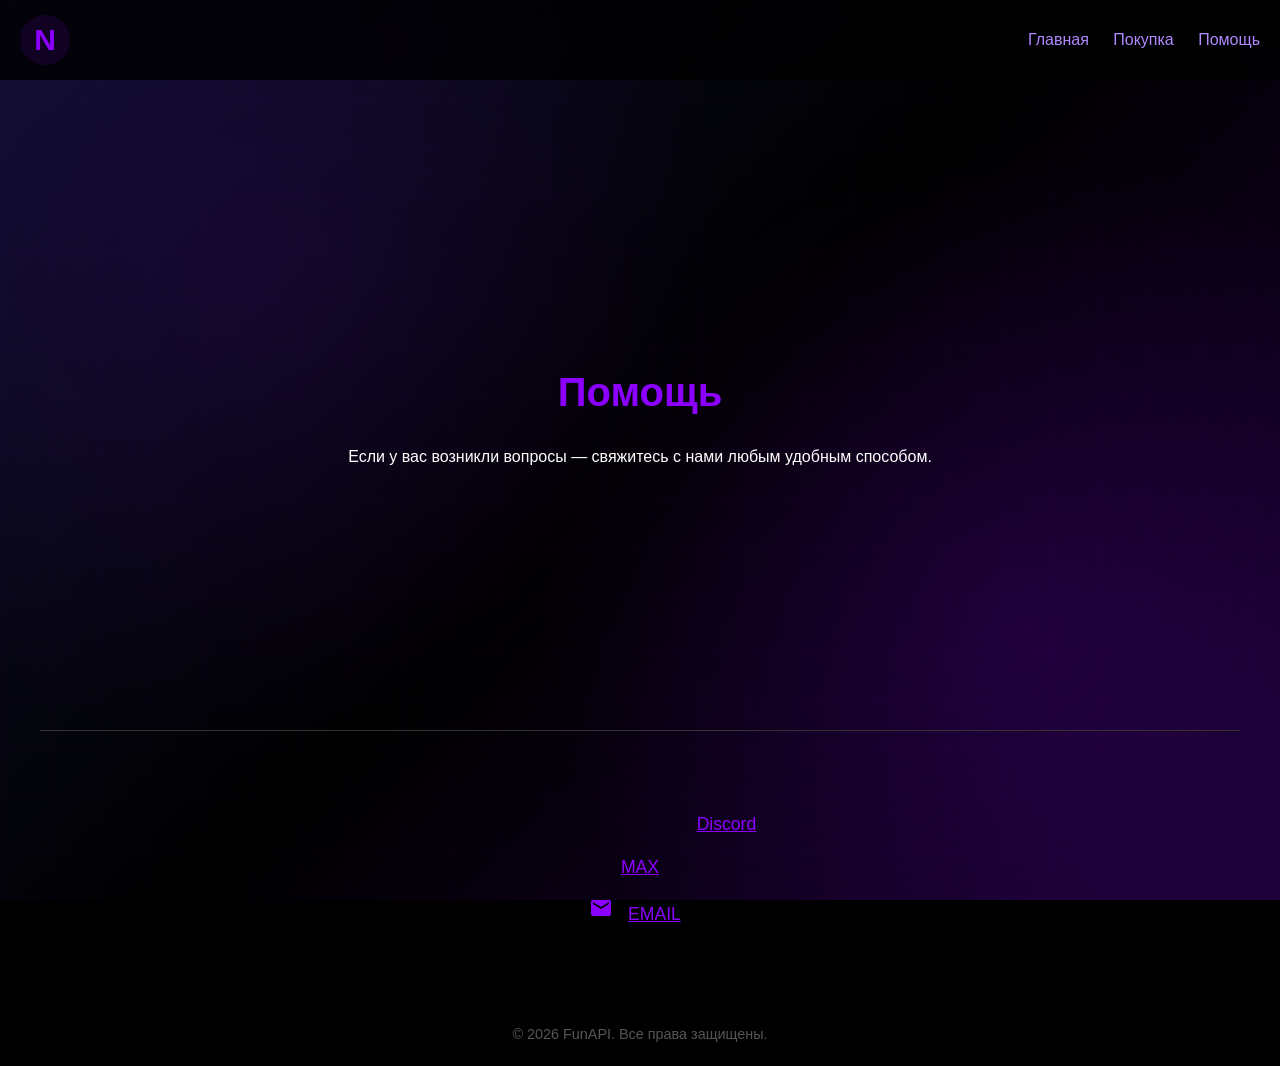
==== help.html @ 0d8ce4f3 "Add FunApi Site" ====
<!DOCTYPE html>
<html lang="ru">
<head>
  <meta charset="UTF-8" />
  <meta name="viewport" content="width=device-width, initial-scale=1.0"/>
  <title>FunAPI — Помощь</title>
  <link rel="stylesheet" href="style.css" />
  <link href="https://fonts.googleapis.com/icon?family=Material+Icons" rel="stylesheet">
  <link rel="icon" href="n-logo.svg" type="image/svg+xml">
</head>
<body>
  <header>
    <img src="n-logo.svg" alt="N" class="logo">
    <nav>
      <a href="index.html">Главная</a>
      <a href="purchase.html">Покупка</a>
      <a href="help.html">Помощь</a>
    </nav>
  </header>

  <main>
    <section class="help-content container">
      <h2>Помощь</h2>
      <p>Если у вас возникли вопросы — свяжитесь с нами любым удобным способом.</p>
    </section>

    <section class="contacts container">
      <p>
        <span class="material-icons" style="color:#8c00ff;">discord</span>
        <a href="https://discord.gg/funapi" target="_blank">Discord</a>
      </p>
      <p>
        <a href="https://t.me/maxfunapi" target="_blank" style="color:#8c00ff;text-decoration:underline;">MAX</a>
      </p>
      <p>
        <span class="material-icons" style="color:#8c00ff;">email</span>
        <a href="mailto:support@funapi.dev">EMAIL</a>
      </p>
    </section>
  </main>

  <footer>
    <p>&copy; 2026 FunAPI. Все права защищены.</p>
  </footer>

  <script src="script.js"></script>
</body>
</html>
---- style.css ----
/* Общие настройки */
* {
  margin: 0;
  padding: 0;
  box-sizing: border-box;
}

body {
  background-color: #000;
  color: #fff;
  font-family: 'Roboto', sans-serif;
  line-height: 1.6;
  overflow-x: hidden;
  position: relative;
}

/* Фоновые элементы */
body::before {
  content: '';
  position: fixed;
  top: 0;
  left: 0;
  width: 100%;
  height: 100%;
  background: 
    radial-gradient(circle at 20% 30%, rgba(139, 0, 255, 0.1) 0%, transparent 40%),
    radial-gradient(circle at 80% 70%, rgba(139, 0, 255, 0.15) 0%, transparent 40%),
    linear-gradient(135deg, #0f0f2f 0%, #000000 50%, #1a0033 100%);
  z-index: -2;
  pointer-events: none;
}

body::after {
  content: '';
  position: fixed;
  top: 0;
  left: 0;
  width: 100%;
  height: 100%;
  background-image: 
    repeating-linear-gradient(0deg, rgba(139, 0, 255, 0.03) 0px, rgba(139, 0, 255, 0.03) 1px, transparent 1px, transparent 50px),
    repeating-linear-gradient(90deg, rgba(139, 0, 255, 0.03) 0px, rgba(139, 0, 255, 0.03) 1px, transparent 1px, transparent 50px);
  z-index: -1;
  pointer-events: none;
}

/* Шрифт Roboto (подключаем через Google Fonts) */
@import url('https://fonts.googleapis.com/css2?family=Roboto:wght@400;700&display=swap');

/* Заголовки */
h1, h2, h3 {
  font-weight: 700;
}

/* Анимации */
@keyframes fadeInUp {
  from {
    opacity: 0;
    transform: translateY(30px);
  }
  to {
    opacity: 1;
    transform: translateY(0);
  }
}

@keyframes slideIn {
  from {
    opacity: 0;
    transform: translateX(-20px);
  }
  to {
    opacity: 1;
    transform: translateX(0);
  }
}

/* Общие классы */
.container {
  max-width: 1200px;
  margin: 0 auto;
  padding: 0 20px;
}

.flex {
  display: flex;
  gap: 30px;
  flex-wrap: wrap;
  justify-content: center;
}

.btn {
  background-color: #8B00FF;
  color: white;
  padding: 12px 24px;
  border-radius: 12px;
  text-decoration: none;
  font-weight: bold;
  display: inline-block;
  transition: all 0.3s ease;
  margin-top: 30px;
}

.btn:hover {
  transform: scale(1.05);
  box-shadow: 0 0 15px rgba(139, 0, 255, 0.5);
}

/* Header */
header {
  position: fixed;
  top: 0;
  left: 0;
  width: 100%;
  z-index: 1000;
  background-color: rgba(0, 0, 0, 0.8);
  backdrop-filter: blur(10px);
  padding: 15px 20px;
  display: flex;
  justify-content: space-between;
  align-items: center;
}

.logo {
  width: 50px;
  height: 50px;
}

nav a {
  color: #b088ff;
  text-decoration: none;
  margin-left: 20px;
  font-size: 16px;
  transition: color 0.3s ease;
}

nav a:hover {
  color: #8B00FF;
}

/* Main */
main {
  padding-top: 100px;
  min-height: 100vh;
}

/* Секции */
section {
  padding: 80px 0;
  opacity: 0;
  transform: translateY(20px);
  transition: opacity 0.8s ease, transform 0.8s ease;
}

section.visible {
  opacity: 1;
  transform: translateY(0);
}

/* Главная страница */
.hero {
  text-align: center;
  padding: 150px 0 80px;
}

.hero h1 {
  font-size: 4rem;
  color: #8B00FF;
  margin-bottom: 20px;
  opacity: 0;
  animation: fadeInUp 1s forwards 1s;
  text-shadow: 0 0 15px rgba(139, 0, 255, 0.5);
}

.hero p {
  font-size: 1.4rem;
  color: #b088ff;
  max-width: 800px;
  margin: 0 auto 70px;
  opacity: 0;
  animation: fadeInUp 1s forwards 1.5s;
}

/* Особенности */
.features {
  display: grid;
  grid-template-columns: repeat(auto-fit, minmax(350px, 1fr));
  gap: 30px;
  padding: 0 20px;
  max-width: 1200px;
  margin: 0 auto;
}

.feature {
  display: flex;
  align-items: flex-start;
  gap: 20px;
  background-color: rgba(255, 255, 255, 0.05);
  border: 1px solid #8B00FF;
  border-radius: 12px;
  padding: 25px;
  transition: transform 0.3s ease, box-shadow 0.3s ease;
}

.feature:hover {
  transform: translateY(-5px);
  box-shadow: 0 10px 20px rgba(139, 0, 255, 0.15);
}

.feature-icon {
  width: 50px;
  height: 50px;
  background-color: #8B00FF;
  border-radius: 8px;
  display: flex;
  align-items: center;
  justify-content: center;
  color: white;
  font-size: 24px;
  flex-shrink: 0;
}

.feature-text h3 {
  color: #fff;
  margin-bottom: 8px;
  font-size: 1.3rem;
}

.feature-text p {
  color: #ccc;
  font-size: 0.95rem;
  line-height: 1.6;
}

/* Покупка */
.purchase-header {
  text-align: center;
  margin-bottom: 50px;
}

.purchase-header h2 {
  font-size: 2.5rem;
  color: #8B00FF;
}

.links-list {
  list-style: none;
  text-align: center;
  margin-bottom: 60px;
}

.links-list li {
  margin: 15px 0;
  opacity: 0;
  animation: slideIn 0.5s forwards;
}

.links-list li:nth-child(1) { animation-delay: 0.2s; }
.links-list li:nth-child(2) { animation-delay: 0.4s; }
.links-list li:nth-child(3) { animation-delay: 0.6s; }

.links-list a {
  color: #b088ff;
  text-decoration: none;
  font-size: 1.2rem;
  display: flex;
  align-items: center;
  justify-content: center;
  gap: 10px;
  transition: color 0.3s ease;
}

.links-list a:hover {
  color: #8B00FF;
}

.pricing {
  display: flex;
  justify-content: center;
  gap: 30px;
  flex-wrap: wrap;
}

.card {
  background-color: rgba(255, 255, 255, 0.05);
  border: 1px solid #8B00FF;
  border-radius: 16px;
  width: 250px;
  padding: 30px 20px;
  text-align: center;
  transition: transform 0.3s ease;
}

.card:hover {
  transform: scale(1.05);
}

.card h3 {
  font-size: 1.6rem;
  color: #fff;
  margin-bottom: 15px;
}

.card p {
  color: #ccc;
  font-size: 1rem;
}

/* Помощь */
.help-content {
  min-height: 70vh;
  display: flex;
  flex-direction: column;
  justify-content: center;
  align-items: center;
  text-align: center;
  padding: 50px 20px;
}

.help-content h2 {
  font-size: 2.5rem;
  color: #8B00FF;
  margin-bottom: 20px;
}

.contacts {
  text-align: center;
  padding: 60px 20px;
  border-top: 1px solid #333;
  margin-top: auto;
}

.contacts p {
  color: #b088ff;
  margin: 15px 0;
  font-size: 1.1rem;
}

.contacts a {
  color: #8B00FF;
  text-decoration: underline;
  margin: 0 10px;
  transition: color 0.3s ease;
}

.contacts a:hover {
  color: #b088ff;
}

/* Footer */
footer {
  text-align: center;
  padding: 20px;
  color: #555;
  font-size: 0.9rem;
}

/* Адаптивность */
@media (max-width: 768px) {
  header {
    padding: 15px;
  }
  
  .logo {
    width: 40px;
    height: 40px;
  }
  
  nav a {
    margin-left: 15px;
    font-size: 14px;
  }
  
  main {
    padding-top: 90px;
  }
  
  .hero h1 {
    font-size: 3rem;
  }
  
  .hero p {
    font-size: 1.2rem;
  }
  
  .features {
    grid-template-columns: 1fr;
    gap: 20px;
  }
  
  .feature {
    flex-direction: column;
    align-items: flex-start;
  }
}
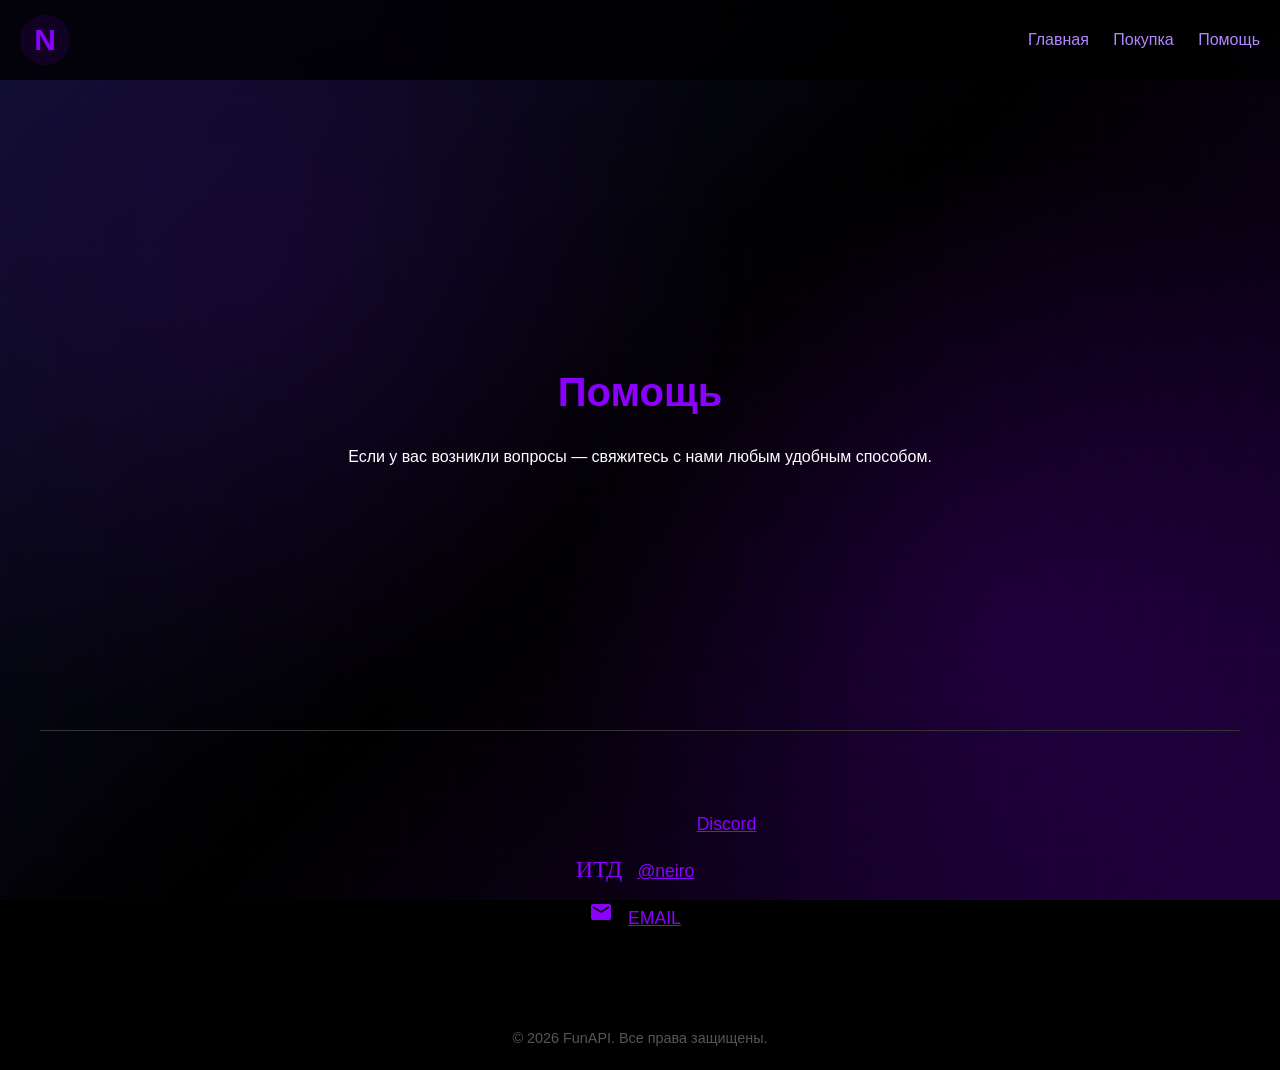
==== commit 1cf25cc1: "Update help.html" ====
--- a/help.html
+++ b/help.html
@@ -27,14 +27,15 @@
     <section class="contacts container">
       <p>
         <span class="material-icons" style="color:#8c00ff;">discord</span>
-        <a href="https://discord.gg/funapi" target="_blank">Discord</a>
+        <a href="https://discord.gg/jEuYArEVk" target="_blank">Discord</a>
       </p>
       <p>
-        <a href="https://t.me/maxfunapi" target="_blank" style="color:#8c00ff;text-decoration:underline;">MAX</a>
+        <span class="material-icons" style="color:#8c00ff;">ИТД</span>
+        <a href="https://итд.com/@neiro" target="_blank" style="color:#8c00ff;text-decoration:underline;">@neiro</a>
       </p>
       <p>
         <span class="material-icons" style="color:#8c00ff;">email</span>
-        <a href="mailto:support@funapi.dev">EMAIL</a>
+        <a href="mailto:hloperartem@yandex.com">EMAIL</a>
       </p>
     </section>
   </main>
@@ -45,4 +46,4 @@
 
   <script src="script.js"></script>
 </body>
-</html>+</html>
